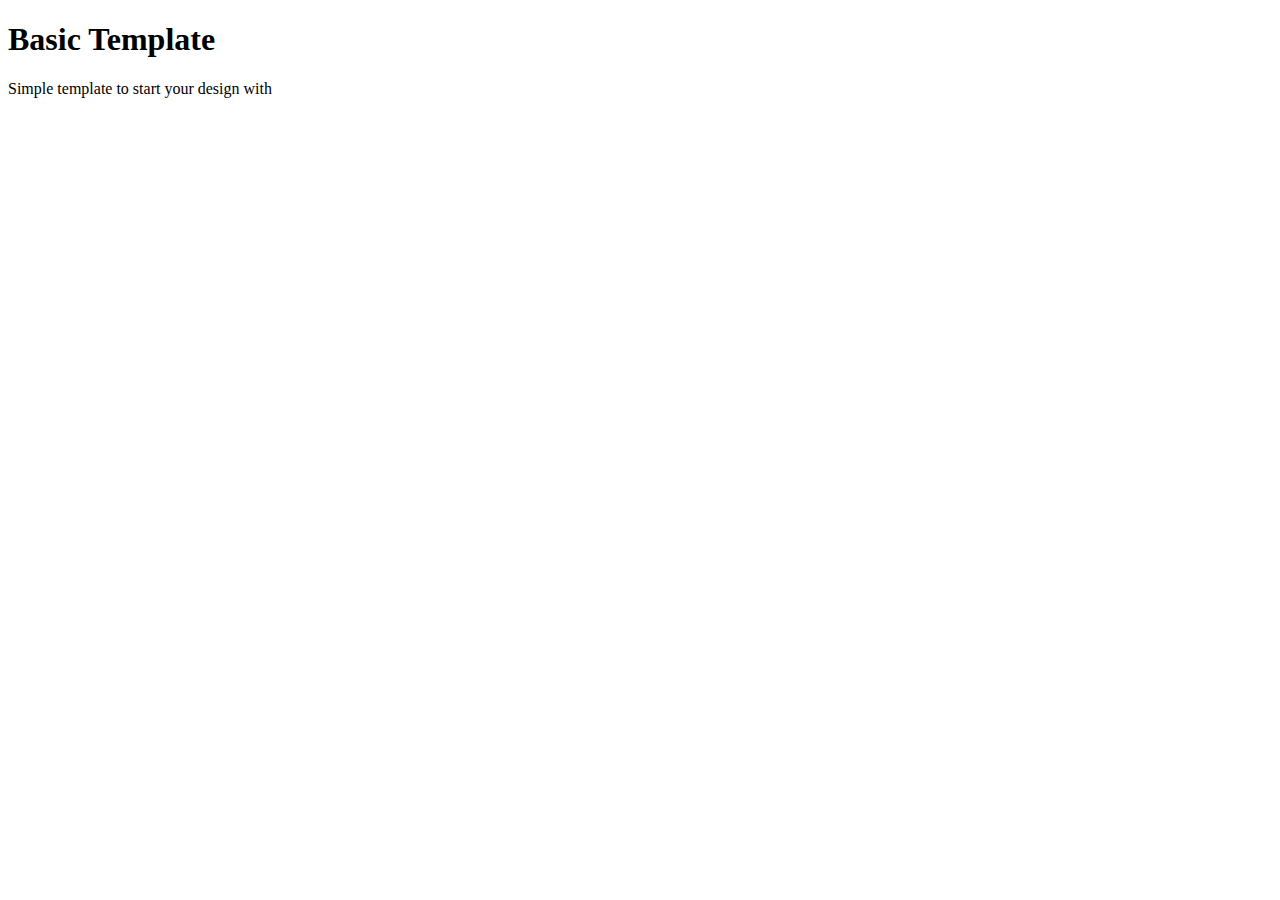
==== form-thank-you-page.html @ 397e0333 "Added form thank you page" ====
<!doctype html>
<html lang="en">

<head>
    <title>PageTitle</title>
    <!-- Required meta tags -->
    <meta charset="utf-8">
    <meta name="viewport" content="width=device-width, initial-scale=1, shrink-to-fit=no">

    <!-- Bootstrap CSS -->
    <link href="https://cdn.jsdelivr.net/npm/bootstrap@5.1.1/dist/css/bootstrap.min.css" rel="stylesheet"
        integrity="sha384-F3w7mX95PdgyTmZZMECAngseQB83DfGTowi0iMjiWaeVhAn4FJkqJByhZMI3AhiU" crossorigin="anonymous">
</head>

<body>
       <div class="container">
           <h1 class="mt-5">Basic Template </h1>
           <p class="lead">Simple template to start your design with</p>
       </div>

    <!-- Bootstrap JS -->
    <script src="https://cdn.jsdelivr.net/npm/bootstrap@5.1.1/dist/js/bootstrap.bundle.min.js"
        integrity="sha384-/bQdsTh/da6pkI1MST/rWKFNjaCP5gBSY4sEBT38Q/9RBh9AH40zEOg7Hlq2THRZ" crossorigin="anonymous">
    </script>
</body>

</html>
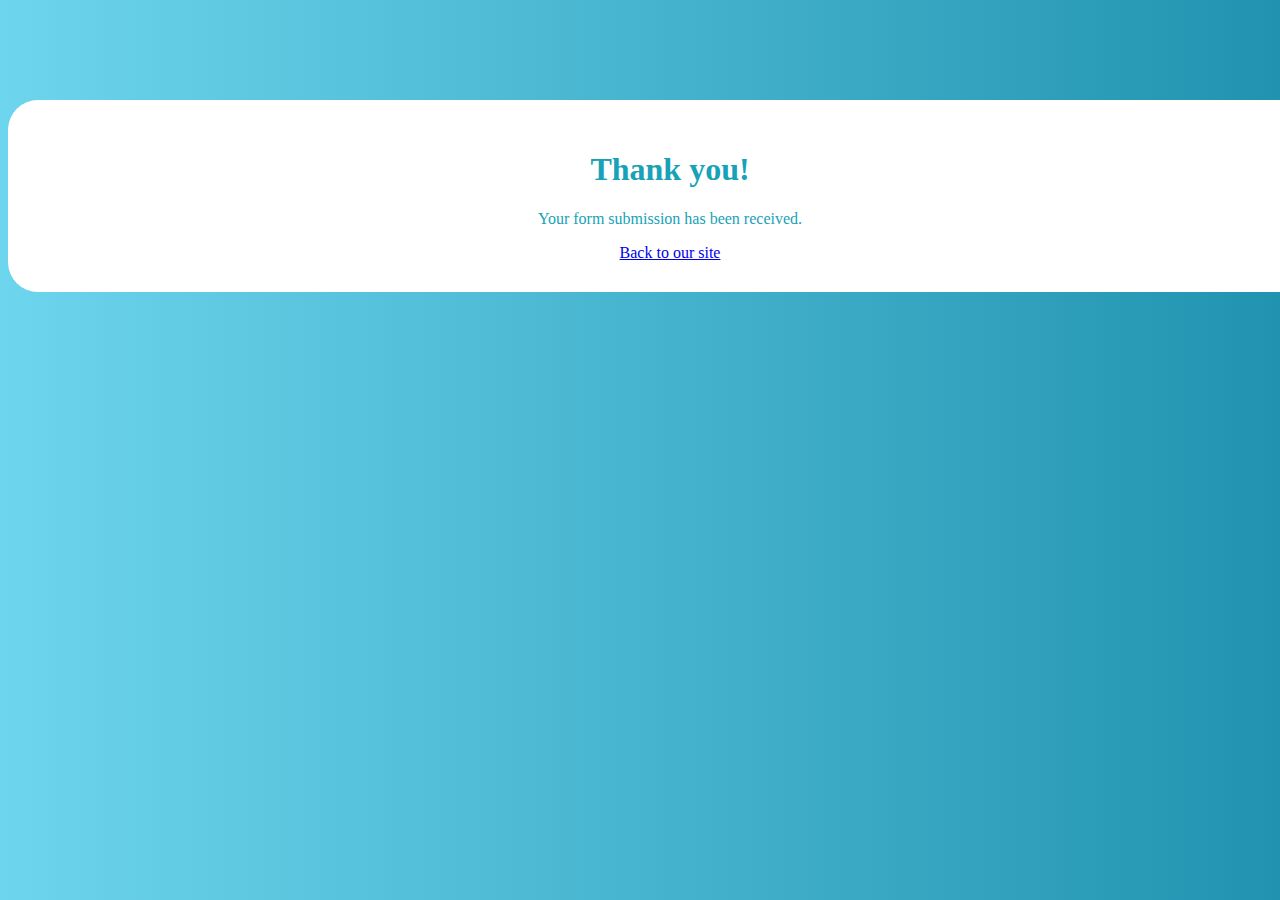
==== commit 019a01e2: "Added Thank you page" ====
--- a/form-thank-you-page.html
+++ b/form-thank-you-page.html
@@ -10,18 +10,21 @@
     <!-- Bootstrap CSS -->
     <link href="https://cdn.jsdelivr.net/npm/bootstrap@5.1.1/dist/css/bootstrap.min.css" rel="stylesheet"
         integrity="sha384-F3w7mX95PdgyTmZZMECAngseQB83DfGTowi0iMjiWaeVhAn4FJkqJByhZMI3AhiU" crossorigin="anonymous">
+
+    <link rel="stylesheet" href="css/custom.css">
 </head>
 
-<body>
-       <div class="container">
-           <h1 class="mt-5">Basic Template </h1>
-           <p class="lead">Simple template to start your design with</p>
+<body class="thank-you-bg">
+       <div class="thank-you-container shadow">
+           <div style="text-align: center">
+            <h1 style="color: #17a2b8">Thank you!</h1>
+            <p class="lead " style="color: #17a2b8">Your form submission has been received.</p>
+           </div>
+           <div class="row" style="text-align: center">
+            <a href="/index.html" class="thank-you-page-link">Back to our site</a>
+           </div>
        </div>
-
-    <!-- Bootstrap JS -->
-    <script src="https://cdn.jsdelivr.net/npm/bootstrap@5.1.1/dist/js/bootstrap.bundle.min.js"
-        integrity="sha384-/bQdsTh/da6pkI1MST/rWKFNjaCP5gBSY4sEBT38Q/9RBh9AH40zEOg7Hlq2THRZ" crossorigin="anonymous">
-    </script>
+       
 </body>
 
 </html>--- a/css/custom.css
+++ b/css/custom.css
@@ -0,0 +1,31 @@
+/*!
+  * Item: CodeX
+  * Description:  Personal Portfolio / Resume / CV / vCard Template
+  * Author/Developer: Exill
+  * Author/Developer URL: https://themeforest.net/user/exill
+  * Version: v1.0.0
+  * License: Themeforest Standard Licenses: https://themeforest.net/licenses
+  */
+
+/*----------- ADD YOUR CUSTOM CSS STYLES BELOW -----------*/
+
+
+.thank-you-page-link {
+  font-style: none;
+}
+
+.thank-you-bg {
+  background: #2193b0;  /* fallback for old browsers */
+  background: -webkit-linear-gradient(to right, #6dd5ed, #2193b0);  /* Chrome 10-25, Safari 5.1-6 */
+  background: linear-gradient(to right, #6dd5ed, #2193b0); /* W3C, IE 10+/ Edge, Firefox 16+, Chrome 26+, Opera 12+, Safari 7+ */
+}
+
+.thank-you-container {
+  display: flex;
+  flex-direction: column;
+  background-color: #fff;
+  border-radius: 30px;
+  margin-top: 100px;
+  padding: 30px;
+  width: 100%;
+}